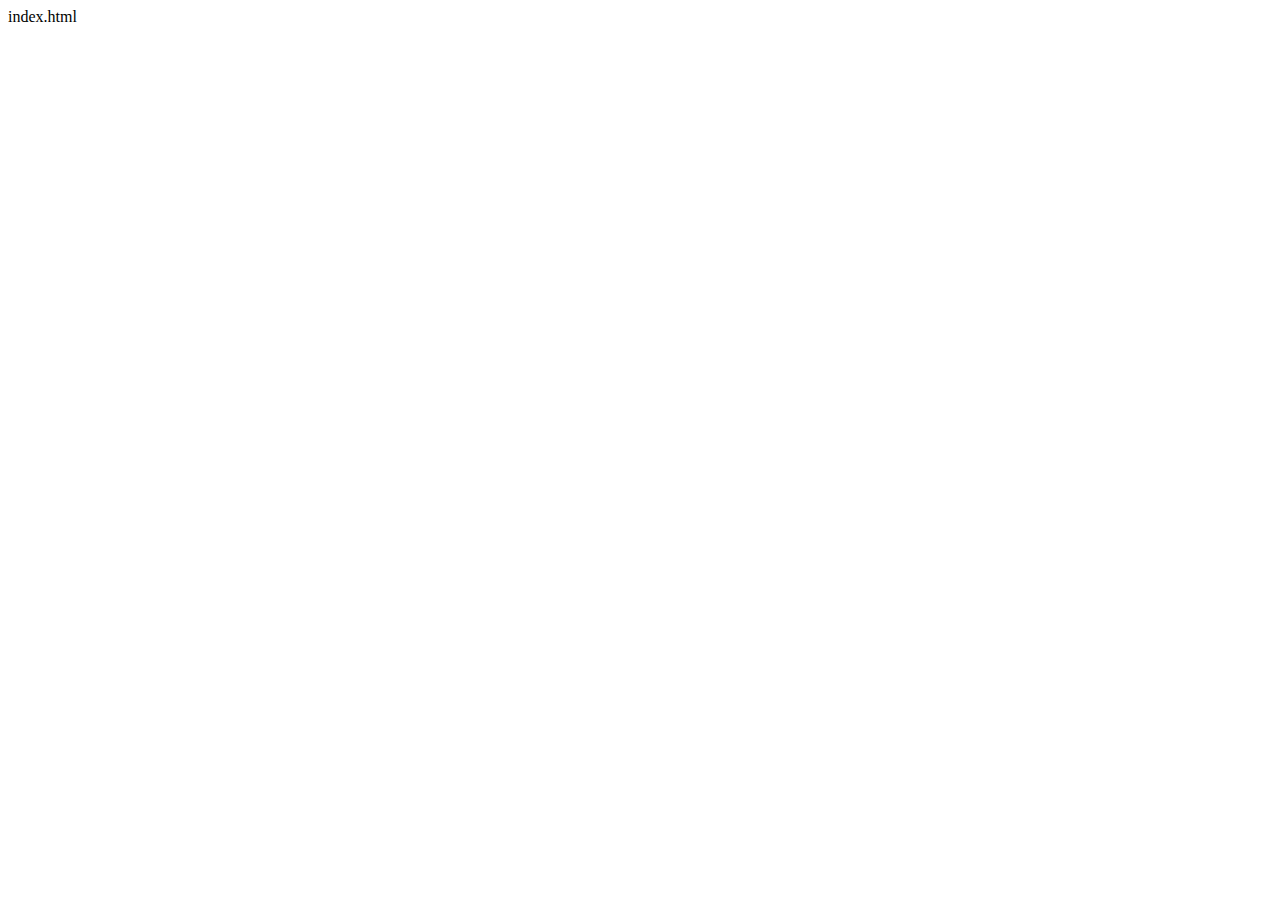
==== index.html @ 5e1520aa "Add files via upload" ====
index.html
<!DOCTYPE html>
<html>
<head>
    <title>John Paul S Abion - Portfolio</Portfolio>
    <link rel="stylesheet" type="text/css" href="style.css">
</head>
<body>
    <header>
        <h1>John Paul S Abion</h1>
        <p>Student &amp; Developer</p>
    </header>
    <section id="projects">
        <h2>Projects</h2>
        <!-- Add your project details here -->
    </section>
    <footer>
        <p>&copy; 2023 Your Name</p>
    </footer>
</body>
</html>
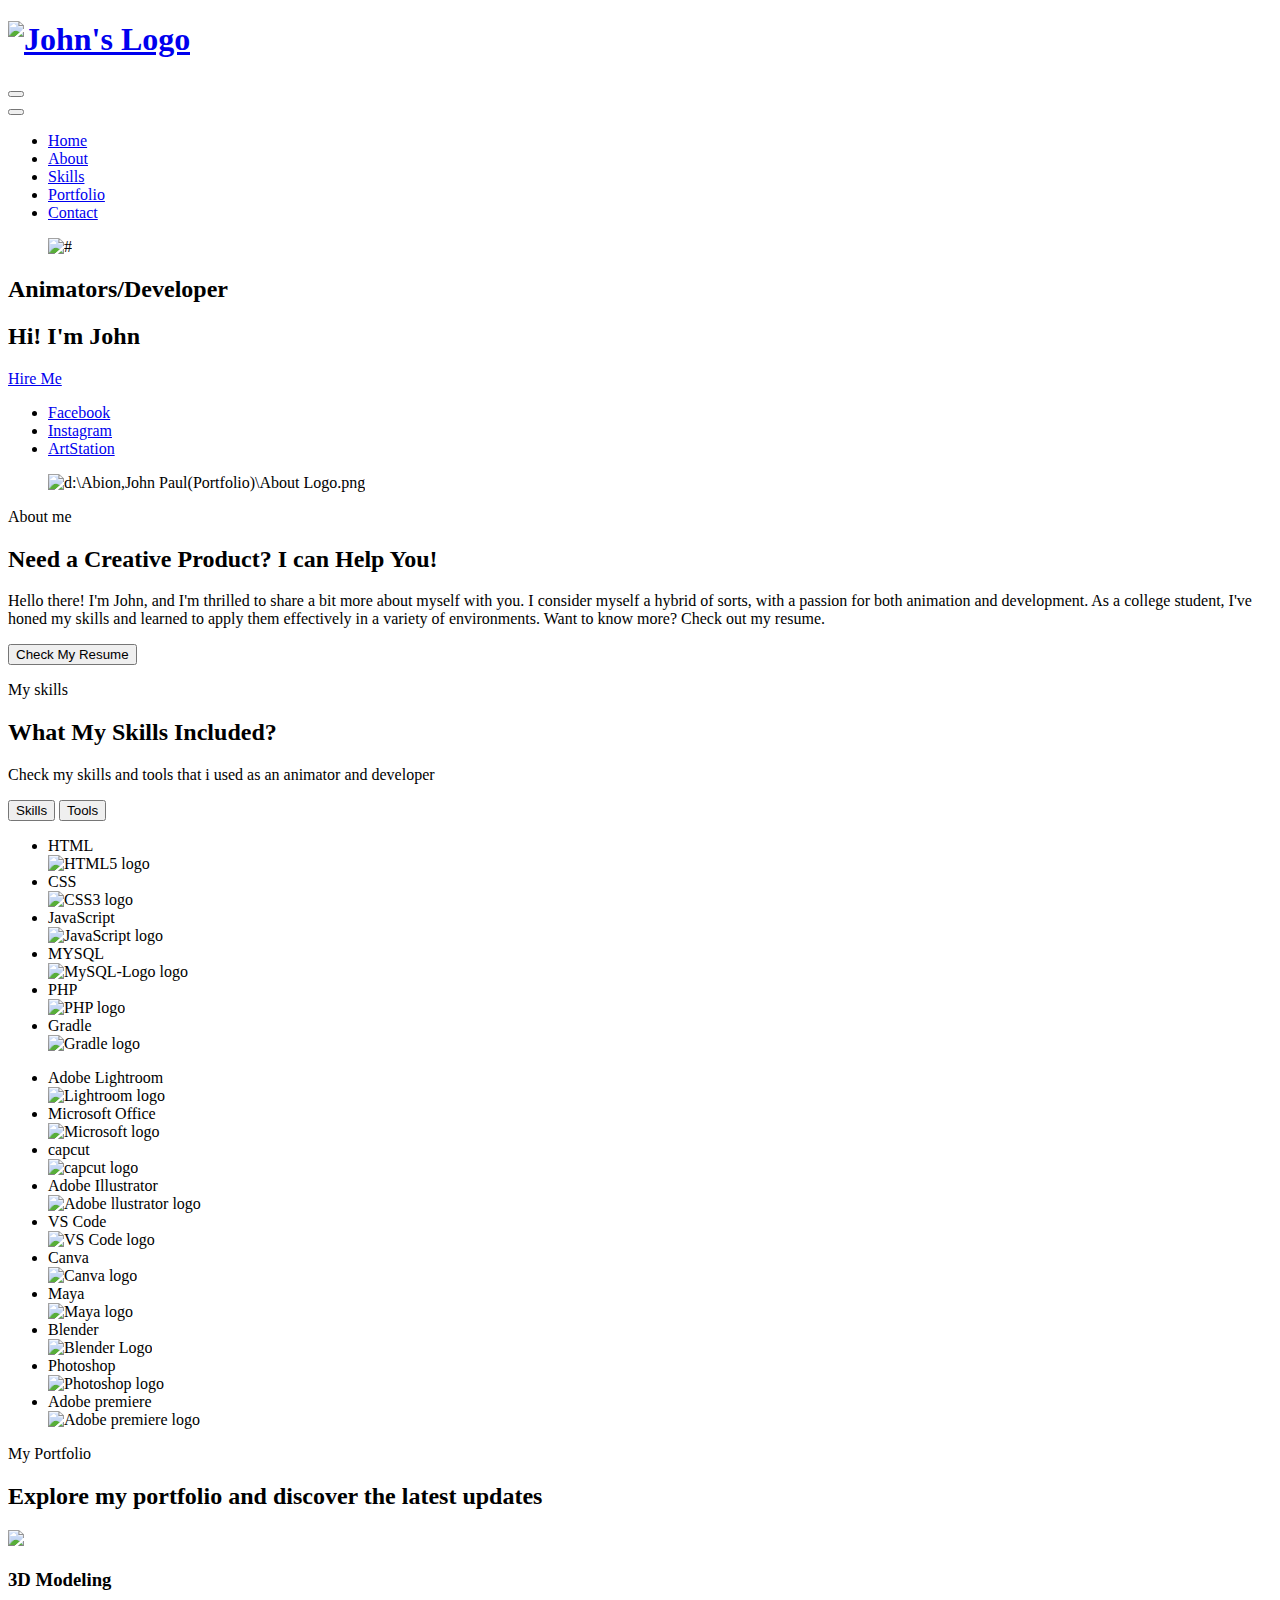
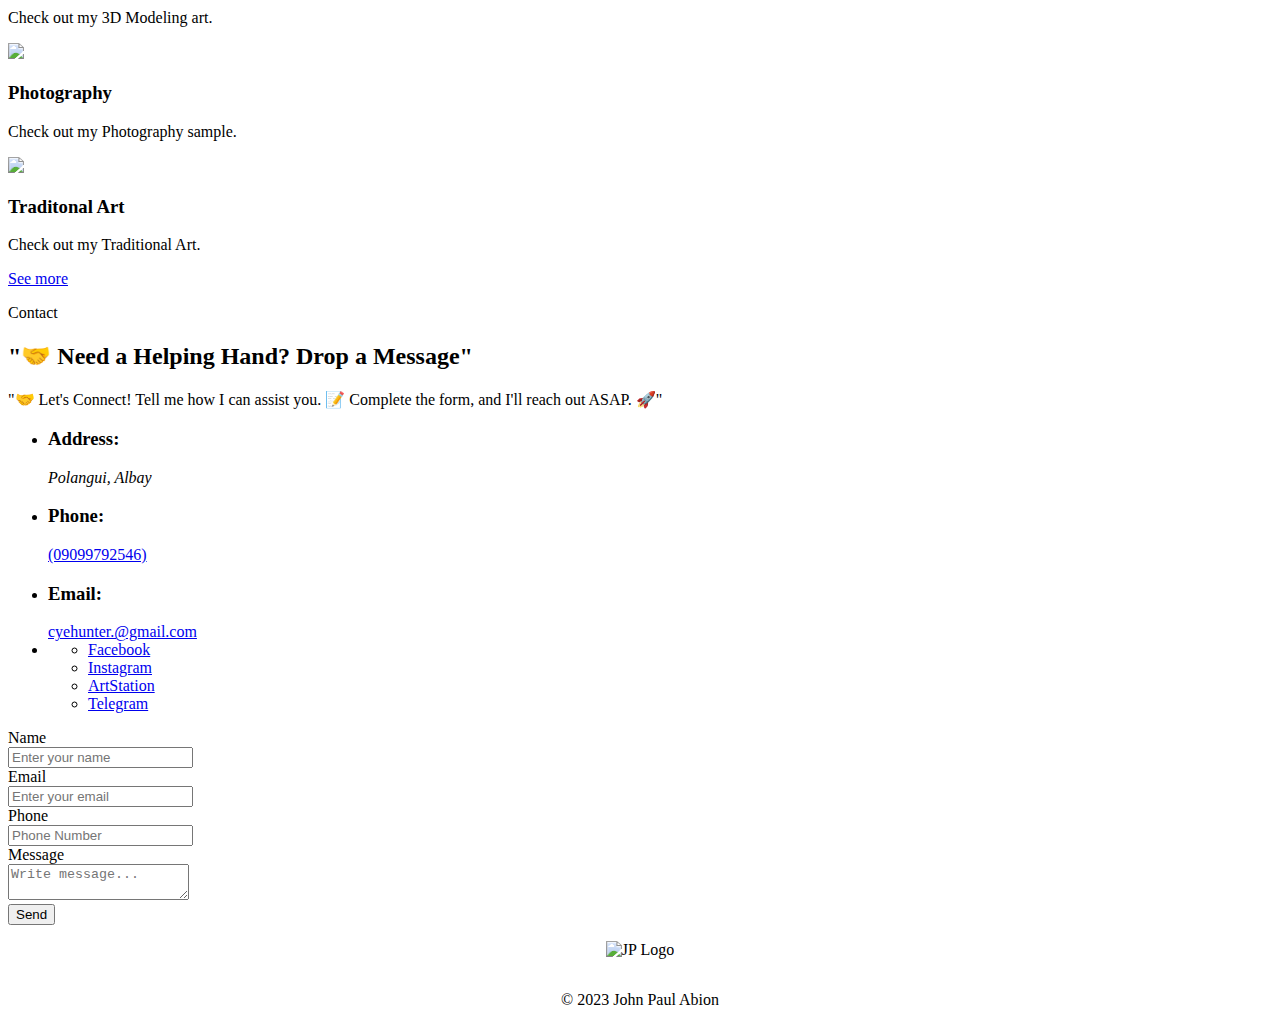
==== commit 68987d32: "Add files via upload" ====
--- a/index.html
+++ b/index.html
@@ -1,22 +1,771 @@
-index.html
-<!DOCTYPE html>
-<html>
-<head>
-    <title>John Paul S Abion - Portfolio</Portfolio>
-    <link rel="stylesheet" type="text/css" href="style.css">
-</head>
-<body>
-    <header>
-        <h1>John Paul S Abion</h1>
-        <p>Student &amp; Developer</p>
-    </header>
-    <section id="projects">
-        <h2>Projects</h2>
-        <!-- Add your project details here -->
-    </section>
-    <footer>
-        <p>&copy; 2023 Your Name</p>
-    </footer>
-</body>
-</html>
-
+<!DOCTYPE html>
+<html lang="en">
+
+<head>
+  <meta charset="UTF-8">
+  <meta http-equiv="X-UA-Compatible" content="IE=edge">
+  <meta name="viewport" content="width=device-width, initial-scale=1.0">
+  <title>Responsive Personal portfolio Website</title>
+  <link rel="stylesheet" href="./assets/css/style.css">
+
+  <link rel="preconnect" href="https://fonts.googleapis.com">
+  <link rel="preconnect" href="https://fonts.gstatic.com" crossorigin>
+  <link
+    href="https://fonts.googleapis.com/css2?family=Poppins:wght@700&family=Roboto:wght@400;700&family=Saira+Stencil+One&display=swap"
+    rel="stylesheet">
+</head>
+<body id="top" class="dark_theme">
+
+  <div id="particles-js"></div>
+
+  <!-- 
+    - #HEADER
+  -->
+  <header class="header" data-header>
+    <div class="container">
+
+      <h1 class="John logo">
+        <a href="#">
+          <img src="./assets/images/logo final.png" alt="John's Logo">
+        </a>
+      </h1>
+
+      <div class="navbar-actions">
+
+        <button class="theme-btn" aria-label="Change Theme" title="Change Theme" data-theme-btn>
+          <span class="icon"></span>
+        </button>
+
+      </div>
+
+      <button class="nav-toggle-btn" aria-label="Toggle Menu" title="Toggle Menu" data-nav-toggle-btn>
+        <span class="one"></span>
+        <span class="two"></span>
+        <span class="three"></span>
+      </button>
+
+      <nav class="navbar" data-navbar>
+        <ul class="navbar-list">
+
+          <li>
+            <a href="#home" class="navbar-link">Home</a>
+          </li>
+
+          <li>
+            <a href="#about" class="navbar-link">About</a>
+          </li>
+
+          <li>
+            <a href="#skills" class="navbar-link">Skills</a>
+          </li>
+
+          <li>
+            <a href="#portfolio" class="navbar-link">Portfolio</a>
+          </li>
+
+          <li>
+            <a href="#contact" class="navbar-link">Contact</a>
+          </li>
+
+        </ul>
+      </nav>
+
+    </div>
+  </header>
+
+
+
+
+
+  <main>
+    <article class="container">
+
+      <!-- 
+        - #HERO
+      -->
+
+      <section class="hero" id="home">
+
+        <figure class="hero-banner">
+            <img src=".\assets\images\Main.png" alt="#"
+              class="w-100">
+          </picture>
+
+        </figure>
+
+        <div class="hero-content">
+
+          <h2 class="h2 hero-title">Animators/Developer</h2>
+          <h2 class="h2 hero-title"><span class="white-text">Hi! I'm</span> <span class="blue-text">John</span></h2>
+          
+
+          <a href="#contact" class="btn btn-primary">Hire Me</a>
+
+        </div>
+
+        <ul class="hero-social-list">
+
+          <li>
+            <a href="https://www.facebook.com/profile.php?id=100071452560826&mibextid=ZbWKwp" class="hero-social-link">
+              <ion-icon name="logo-facebook"></ion-icon>
+
+              <div class="tooltip">Facebook</div>
+            </a>
+          </li>
+
+          <li>
+            <a href="https://www.instagram.com/paul11" class="hero-social-link">
+              <ion-icon name="logo-instagram"></ion-icon>
+
+              <div class="tooltip">Instagram</div>
+            </a>
+          </li>
+
+          <li>
+            <a href="https://www.artstation.com/johnpaulabion8" class="hero-social-link">
+              <ion-icon name="logo-pinterest"></ion-icon>
+
+              <div class="tooltip">ArtStation</div>
+            </a>
+          </li>
+
+        </ul>
+
+      </section>
+
+
+
+
+
+    
+
+
+      <!-- 
+        - #ABOUT
+      -->
+
+      <section class="about" id="about">
+
+        <figure class="about-banner">
+          <img src="d:\Abion,John Paul(Portfolio)\About Logo.png" alt="d:\Abion,John Paul(Portfolio)\About Logo.png"
+            class="w-100">
+        </figure>
+
+        <div class="about-content section-content">
+
+          <p class="section-subtitle">About me</p>
+
+          <h2 class="h3 section-title">Need a Creative Product? I can Help You!</h2>
+
+          <p class="section-text">
+            Hello there! I'm John, and I'm thrilled to share 
+                    a bit more about myself with you. I consider myself 
+                    a hybrid of sorts, with a passion for both animation
+                    and development. As a college student, I've honed
+                    my skills and learned to apply them effectively in 
+                    a variety of environments. Want to know more? Check out my resume.
+          </p>
+
+          <div class="btn-group">
+            <button class="btn btn-secondary">Check My Resume</button>
+
+          </div>
+
+        </div>
+
+      </section>
+
+
+
+
+
+      <!-- 
+        - #SKILLS
+      -->
+
+      <section class="skills" id="skills">
+
+        <div class="skills-content section-content">
+
+          <p class="section-subtitle">My skills</p>
+
+          <h2 class="h3 section-title">What My Skills Included?</h2>
+
+          <p class="section-text">
+            Check my skills and tools that i used as an animator and developer
+          </p>
+
+          <div class="skills-toggle" data-toggle-box>
+            <button class="toggle-btn active" data-toggle-btn>Skills</button>
+
+            <button class="toggle-btn" data-toggle-btn>Tools</button>
+          </div>
+
+        </div>
+
+        <div class="skills-box" data-skills-box>
+
+          <ul class="skills-list">
+
+            <li>
+              <div class="skill-card">
+                <div class="tooltip">HTML</div>
+
+                <div class="card-icon">
+                  <img src="./assets/images/html5.png" alt="HTML5 logo">
+                </div>
+              </div>
+            </li>
+
+            <li>
+              <div class="skill-card">
+                <div class="tooltip">CSS</div>
+
+                <div class="card-icon">
+                  <img src="./assets/images/css3.png" alt="CSS3 logo">
+                </div>
+              </div>
+            </li>
+
+            <li>
+              <div class="skill-card">
+                <div class="tooltip">JavaScript</div>
+
+                <div class="card-icon">
+                  <img src="./assets/images/javascript.png" alt="JavaScript logo">
+                </div>
+              </div>
+            </li>
+
+            <li>
+              <div class="skill-card">
+                <div class="tooltip">MYSQL</div>
+
+                <div class="card-icon">
+                  <img src="./assets/images/MySQL-Logo.png" alt="MySQL-Logo logo">
+                </div>
+              </div>
+            </li>
+
+            <li>
+              <div class="skill-card">
+                <div class="tooltip">PHP</div>
+
+                <div class="card-icon">
+                  <img src="./assets/images/PHP-logo.png" alt="PHP logo">
+                </div>
+              </div>
+            </li>
+
+            <li>
+              <div class="skill-card">
+                <div class="tooltip">Gradle</div>
+
+                <div class="card-icon">
+                  <img src="./assets/images/gradle.png" alt="Gradle logo">
+                </div>
+              </div>
+            </li>
+
+
+          </ul>
+
+          <ul class="tools-list">
+            <li>
+              <div class="skill-card">
+                <div class="tooltip">Adobe Lightroom</div>
+
+                <div class="card-icon">
+                  <img src="./assets/images/Adobe_Lightroom.png" alt="Lightroom logo">
+                </div>
+              </div>
+            </li>
+
+            <li>
+              <div class="skill-card">
+                <div class="tooltip">Microsoft Office</div>
+
+                <div class="card-icon">
+                  <img src="./assets/images/microsoft office.png" alt="Microsoft logo">
+                </div>
+              </div>
+            </li>
+
+            <li>
+              <div class="skill-card">
+                <div class="tooltip">capcut</div>
+
+                <div class="card-icon">
+                  <img src="./assets/images/capcut.png" alt="capcut logo">
+                </div>
+              </div>
+            </li>
+
+            <li>
+              <div class="skill-card">
+                <div class="tooltip">Adobe Illustrator</div>
+
+                <div class="card-icon">
+                  <img src="./assets/images/Adobe_Illustrator.png" alt="Adobe llustrator logo">
+                </div>
+              </div>
+            </li>
+
+            <li>
+              <div class="skill-card">
+                <div class="tooltip">VS Code</div>
+
+                <div class="card-icon">
+                  <img src="./assets/images/vs-code.png" alt="VS Code logo">
+                </div>
+              </div>
+            </li>
+
+            <li>
+              <div class="skill-card">
+                <div class="tooltip">Canva</div>
+
+                <div class="card-icon">
+                  <img src="./assets/images/Canva.png" alt="Canva logo">
+                </div>
+              </div>
+            </li>
+
+            <li>
+              <div class="skill-card">
+                <div class="tooltip">Maya</div>
+
+                <div class="card-icon">
+                  <img src="./assets/images/Maya.png" alt="Maya logo">
+                </div>
+              </div>
+            </li>
+
+            <li>
+              <div class="skill-card">
+                <div class="tooltip">Blender</div>
+
+                <div class="card-icon">
+                  <img src="./assets/images/Blender.png" alt="Blender Logo">
+                </div>
+              </div>
+            </li>
+
+            <li>
+              <div class="skill-card">
+                <div class="tooltip">Photoshop</div>
+
+                <div class="card-icon">
+                  <img src="./assets/images/photoshop.png" alt="Photoshop logo">
+                </div>
+              </div>
+            </li>
+
+            <li>
+              <div class="skill-card">
+                <div class="tooltip">Adobe premiere</div>
+
+                <div class="card-icon">
+                  <img src="./assets/images/adobe premiere.png" alt="Adobe premiere logo">
+                </div>
+              </div>
+            </li>
+
+          </ul>
+
+        </div>
+
+      </section>
+
+
+
+
+
+      <!-- 
+        - #PROJECTS
+      -->
+      <section class="portfolio" id="portfolio"></section>
+
+      <div class="about-content section-content">
+
+        <p class="section-subtitle">My Portfolio</p>
+
+        <h2 class="h3 section-title"> Explore my portfolio and discover the latest updates</h2>
+            <div class="work-list">
+                <div class="work">
+                    <img src="./assets/images/3d Modeling/Donut page.png">
+                    <div class="layer">
+                        <h3>3D Modeling</h3>
+                        <p>Check out my 3D Modeling art.</p>
+                        
+                    </div>
+                </div>
+                <div class="work">
+                    <img src="./assets/images/Photography/373491708_824352999480747_3119581994926155887_n.jpg">
+                    <div class="layer">
+                        <h3>Photography</h3>
+                        <p>Check out my Photography sample.</p>
+                        
+                    </div>
+                </div>
+                <div class="work">
+                    <img src="./assets/images/Traditional Art/383164203_2532477693588369_6174338511156739305_n.jpg">
+                    <div class="layer">
+                        <h3>Traditonal Art</h3>
+                        <p>Check out my Traditional Art.</p>
+                        
+                    </div>
+                </div>
+            </div>
+            <a href="newpage.html" class="btn">See more</a>
+        </div>
+    </div>
+             
+
+      <!-- 
+        - #CONTACT
+      -->
+
+      <section class="contact" id="contact">
+
+        <div class="contact-content section-content">
+
+          <p class="section-subtitle">Contact</p>
+
+          <h2 class="h3 section-title">"🤝 Need a Helping Hand?  Drop a Message"</h2>
+
+          <p class="section-text">
+            "🤝 Let's Connect! Tell me how I can assist you. 📝 Complete the form, and I'll reach out ASAP. 🚀"
+          </p>
+
+          <ul class="contact-list">
+
+            <li class="contact-list-item">
+
+              <div class="contact-item-icon">
+                <ion-icon name="location-outline"></ion-icon>
+              </div>
+
+              <div class="wrapper">
+                <h3 class="h4 contact-item-title">Address:</h3>
+
+                <address class="contact-info">
+                  Polangui, Albay
+                </address>
+              </div>
+
+            </li>
+
+            <li class="contact-list-item">
+
+              <div class="contact-item-icon">
+                <ion-icon name="call-outline"></ion-icon>
+              </div>
+
+              <div class="wrapper">
+                <h3 class="h4 contact-item-title">Phone:</h3>
+
+                <a href="tel:01234567789" class="contact-info">(09099792546)</a>
+
+              </div>
+
+            </li>
+
+            <li class="contact-list-item">
+
+              <div class="contact-item-icon">
+                <ion-icon name="mail-outline"></ion-icon>
+              </div>
+
+              <div class="wrapper">
+                <h3 class="h4 contact-item-title">Email:</h3>
+
+                <a href="mailto:info@jack.com" class="contact-info">cyehunter.@gmail.com</a>
+
+              </div>
+
+            </li>
+
+            <li>
+              <ul class="contac-social-list">
+
+                <li>
+                  <a href="https://www.facebook.com/profile.php?id=100071452560826&mibextid=ZbWKwL" class="contact-social-link">
+                    <div class="tooltip">Facebook</div>
+
+                    <ion-icon name="logo-facebook"></ion-icon>
+                  </a>
+                </li>
+
+                <li>
+                  <a href="https://www.instagram.com/paul11" class="contact-social-link">
+                    <div class="tooltip">Instagram</div>
+
+                    <ion-icon name="logo-instagram"></ion-icon>
+                  </a>
+                </li>
+
+                <li>
+                  <a href="https://www.artstation.com/johnpaulabion8" class="contact-social-link">
+                    <div class="tooltip">ArtStation</div>
+
+                    <ion-icon name="logo-pinterest"></ion-icon>
+                  </a>
+                </li>
+
+                <li>
+                  <a href="https://web.telegram.org/k/" class="contact-social-link">
+                    <div class="tooltip">Telegram</div>
+
+                    <ion-icon name="logo-whatsapp"></ion-icon>
+                  </a>
+                </li>
+
+              </ul>
+            </li>
+
+          </ul>
+
+        </div>
+
+        <form action="" class="contact-form">
+
+          <div class="form-wrapper">
+
+            <label for="name" class="form-label">Name</label>
+
+            <div class="input-wrapper">
+
+              <input type="text" name="name" id="name" required placeholder="Enter your name" class="input-field">
+
+              <ion-icon name="person-circle"></ion-icon>
+
+            </div>
+
+          </div>
+
+          <div class="form-wrapper">
+
+            <label for="email" class="form-label">Email</label>
+
+            <div class="input-wrapper">
+
+              <input type="email" name="email" id="email" required placeholder="Enter your email"
+                class="input-field">
+
+              <ion-icon name="mail"></ion-icon>
+
+            </div>
+
+          </div>
+
+          <div class="form-wrapper">
+
+            <label for="phone" class="form-label">Phone</label>
+
+            <div class="input-wrapper">
+
+              <input type="tel" name="phone" id="phone" required placeholder="Phone Number" class="input-field">
+
+              <ion-icon name="call"></ion-icon>
+
+            </div>
+
+          </div>
+
+          <div class="form-wrapper">
+
+            <label for="message" class="form-label">Message</label>
+
+            <div class="input-wrapper">
+
+              <textarea name="message" id="message" required placeholder="Write message..."
+                class="input-field"></textarea>
+
+              <ion-icon name="chatbubbles"></ion-icon>
+
+            </div>
+
+          </div>
+
+          <button type="submit" class="btn btn-primary">Send</button>
+
+        </form>
+
+      </section>
+
+    </article>
+  </main>
+
+  <!-- 
+    - #FOOTER
+  -->
+
+  <footer class="footer">
+    <div class="container" style="display: flex; flex-direction: column; align-items: center; text-align: center;">
+
+        <div style="display: flex; align-items: center;">
+            <p class="h1 logo">
+                <a href="">
+                </a>
+            </p>
+            <p class="copyright">
+                <img src="./assets/images/logo final f.png" alt="JP Logo" class="logo">
+            </p>
+        </div>
+        
+        <p>&copy; 2023 John Paul Abion</p>
+
+    </div>
+</footer>
+
+
+
+
+
+
+  <!-- 
+    - #GO TO TOP
+  -->
+
+  <a href="#top" class="go-top" data-go-top title="Go to Top">
+    <ion-icon name="arrow-up"></ion-icon>
+  </a>
+
+
+
+
+
+  <!-- 
+    - custom js link
+  -->
+  <script src="./assets/js/script.js"></script>
+
+  <!-- 
+    - ionicon link
+  -->
+  <script type="module" src="https://unpkg.com/ionicons@5.5.2/dist/ionicons/ionicons.esm.js"></script>
+  <script nomodule src="https://unpkg.com/ionicons@5.5.2/dist/ionicons/ionicons.js"></script>
+
+
+  <script src="https://cdn.jsdelivr.net/particles.js/2.0.0/particles.min.js"></script>
+
+  <!-- 
+    - Custom JavaScript for particle effect -->
+  <script>
+    document.addEventListener('DOMContentLoaded', function () {
+      particlesJS('particles-js', {
+        particles: {
+          <!-- Custom JavaScript for particle effect -->
+        number: {
+          value: 80,
+          density: {
+            enable: true,
+            value_area: 800,
+          },
+        },
+        color: {
+          value: '#ffffff',
+        },
+        shape: {
+          type: 'circle',
+          stroke: {
+            width: 0,
+            color: '#000000',
+          },
+          polygon: {
+            nb_sides: 5,
+          },
+        },
+        opacity: {
+          value: 0.5,
+          random: false,
+          anim: {
+            enable: false,
+            speed: 1,
+            opacity_min: 0.1,
+            sync: false,
+          },
+        },
+        size: {
+          value: 3,
+          random: true,
+          anim: {
+            enable: false,
+            speed: 40,
+            size_min: 0.1,
+            sync: false,
+          },
+        },
+        line_linked: {
+          enable: true,
+          distance: 150,
+          color: '#ffffff',
+          opacity: 0.4,
+          width: 1,
+        },
+        move: {
+          enable: true,
+          speed: 6,
+          direction: 'none',
+          random: false,
+          straight: false,
+          out_mode: 'out',
+          bounce: false,
+          attract: {
+            enable: false,
+            rotateX: 600,
+            rotateY: 1200,
+          },
+        },
+      },
+      interactivity: {
+        detect_on: 'canvas',
+        events: {
+          onhover: {
+            enable: true,
+            mode: 'repulse',
+          },
+          onclick: {
+            enable: true,
+            mode: 'push',
+          },
+          resize: true,
+        },
+        modes: {
+          grab: {
+            distance: 400,
+            line_linked: {
+              opacity: 1,
+            },
+          },
+          bubble: {
+            distance: 400,
+            size: 40,
+            duration: 2,
+            opacity: 8,
+            speed: 3,
+          },
+          repulse: {
+            distance: 200,
+            duration: 0.4,
+          },
+          push: {
+            particles_nb: 4,
+          },
+          remove: {
+            particles_nb: 2,
+          },
+        },
+      },
+      retina_detect: true,
+    });
+  });
+</script>
+
+  </script>
+
+</body>
+
+</html>
+
